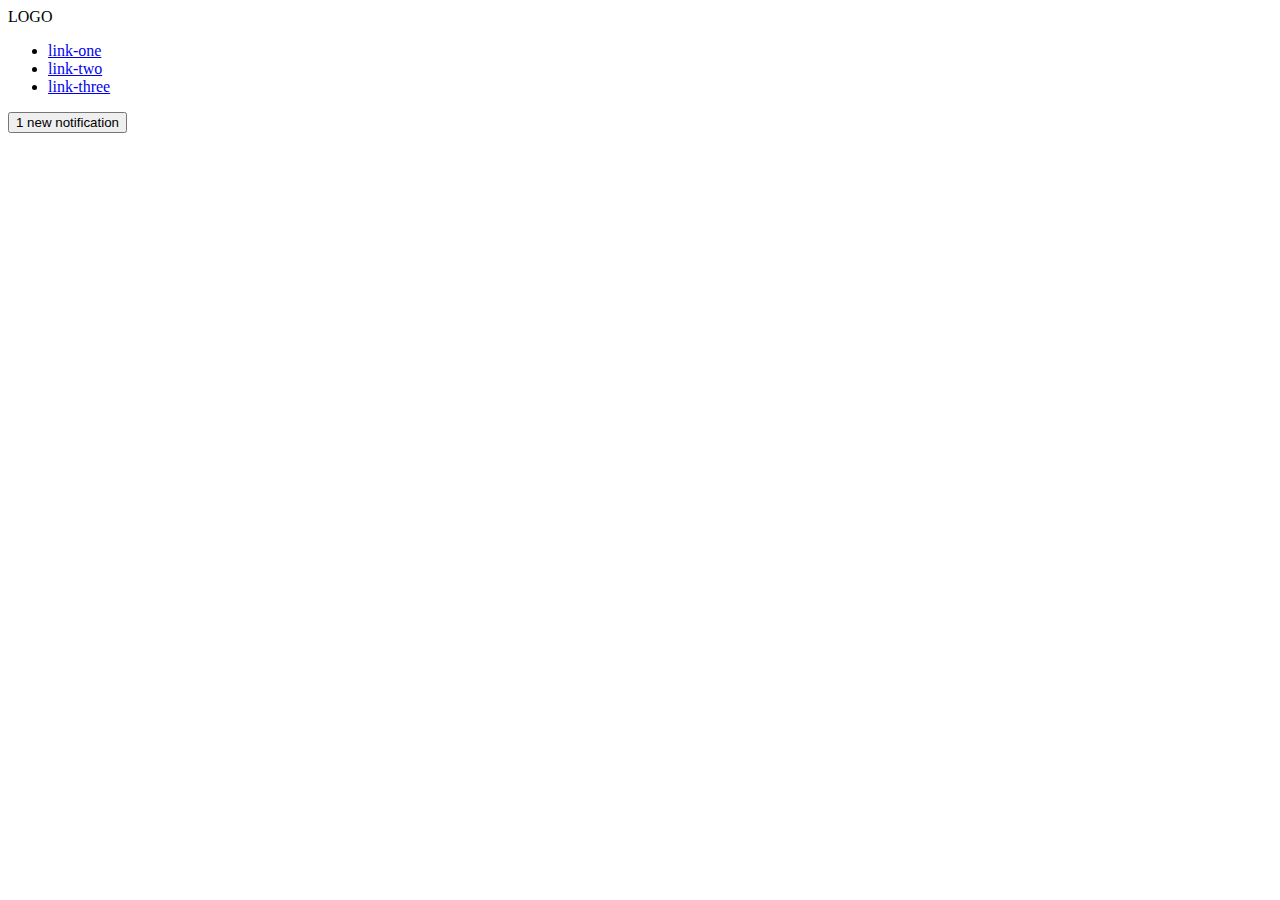
==== flex/03-flex-header-2/index.html @ 766e3633 "Add new notification and button to r-side class" ====
<!DOCTYPE html>
<html lang="en">
  <head>
    <meta charset="UTF-8">
    <meta http-equiv="X-UA-Compatible" content="IE=edge">
    <meta name="viewport" content="width=device-width, initial-scale=1.0">
    <title>Flex Header 2</title>
    <link rel="stylesheet" href="style.css">
  </head>
  <body>
    <div class="header">
      <div class="logo">
        LOGO
      </div>
      <ul class="links">
        <li><a href="google.com">link-one</a></li>
        <li><a href="google.com">link-two</a></li>
        <li><a href="google.com">link-three</a></li>
      </ul>
      <div class="right-side">
        <button class="notifications">
          1 new notification
        </button>
        <div class="profile-image"></div>
    </div>
  </div>
  </body>
</html>
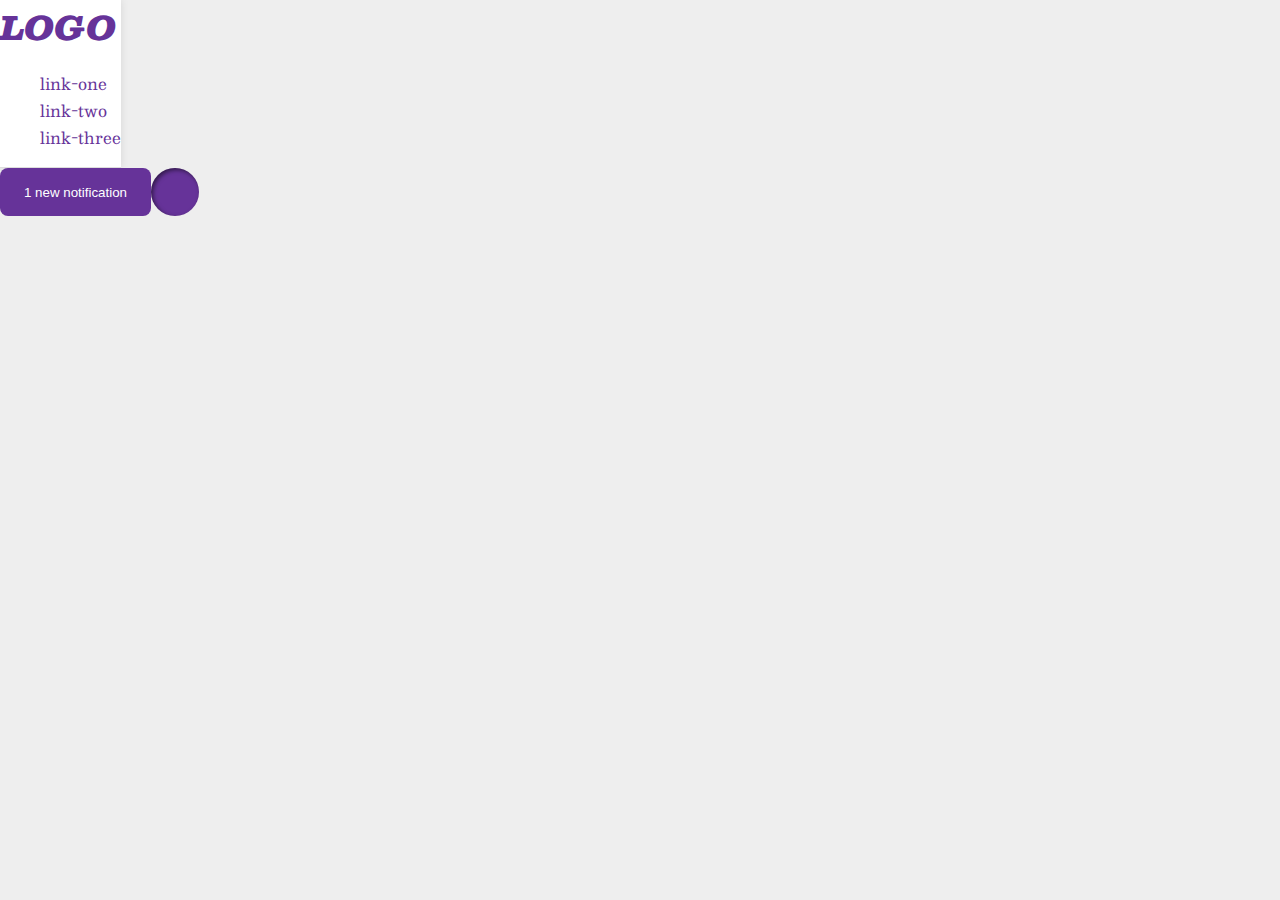
==== commit 741cc074: "Fix closing div tag L/R sides seperate" ====
--- a/flex/03-flex-header-2/index.html
+++ b/flex/03-flex-header-2/index.html
@@ -8,21 +8,23 @@
     <link rel="stylesheet" href="style.css">
   </head>
   <body>
-    <div class="header">
-      <div class="logo">
-        LOGO
-      </div>
-      <ul class="links">
-        <li><a href="google.com">link-one</a></li>
-        <li><a href="google.com">link-two</a></li>
-        <li><a href="google.com">link-three</a></li>
-      </ul>
+    <div class="left-side">
+      <div class="header">
+        <div class="logo">
+          LOGO
+        </div>
+        <ul class="links">
+          <li><a href="google.com">link-one</a></li>
+          <li><a href="google.com">link-two</a></li>
+          <li><a href="google.com">link-three</a></li>
+        </ul>
+    </div>
+    </div>
       <div class="right-side">
         <button class="notifications">
           1 new notification
         </button>
         <div class="profile-image"></div>
     </div>
-  </div>
   </body>
 </html>
--- a/flex/03-flex-header-2/style.css
+++ b/flex/03-flex-header-2/style.css
@@ -0,0 +1,59 @@
+/* this is some magical font-importing.
+you'll learn about it later. */
+@import url('https://fonts.googleapis.com/css2?family=Besley:ital,wght@0,400;1,900&display=swap');
+
+.left-side{
+display: flex;
+}
+
+
+.right-side{
+display: flex;
+}
+
+
+
+body {
+  margin: 0;
+  background: #eee;
+  font-family: Besley, serif;
+}
+
+.header {
+  background: white;
+  border-bottom: 1px solid #ddd;
+  box-shadow: 0 0 8px rgba(0,0,0,.1);
+}
+
+.profile-image {
+  background: rebeccapurple;
+  box-shadow: inset 2px 2px 4px rgba(0,0,0,.5);
+  border-radius: 50%;
+  width: 48px;
+  height: 48px;
+}
+
+.logo {
+  color: rebeccapurple;
+  font-size: 32px;
+  font-weight: 900;
+  font-style: italic;
+}
+
+button {
+  border: none;
+  border-radius: 8px;
+  background: rebeccapurple;
+  color: white;
+  padding: 8px 24px;
+}
+
+a {
+  /* this removes the line under our links */
+  text-decoration: none;
+  color: rebeccapurple;
+}
+
+ul {
+  list-style-type: none;
+}
